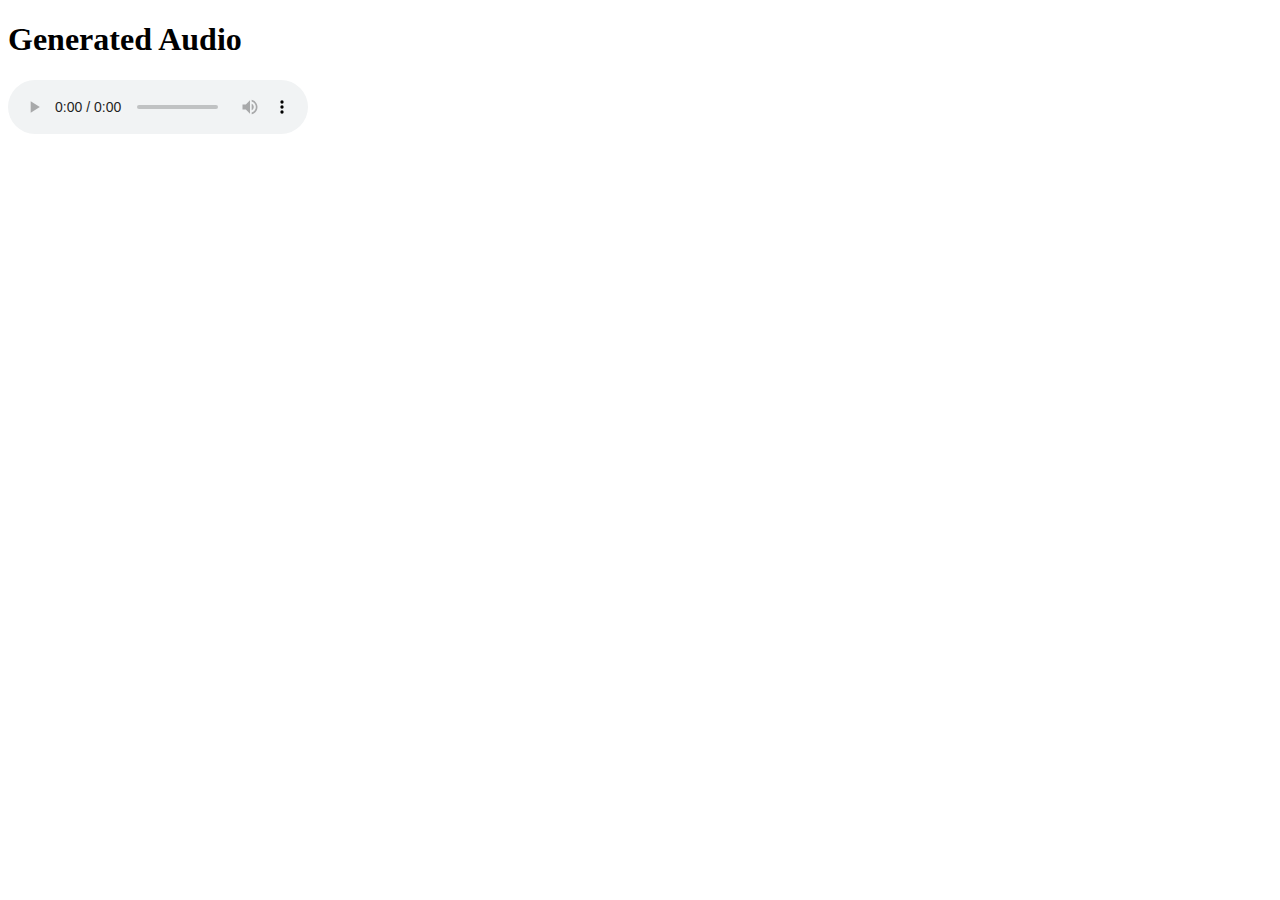
==== templates/play_audio.html @ 379db477 "Add front-end render audio page" ====
<!DOCTYPE html>
<html lang="en">
<head>
    <meta charset="UTF-8">
    <title>Play Audio</title>
    <!-- Include any additional CSS or JS here -->
</head>
<body>
    <h1>Generated Audio</h1>
    <audio controls>
        <source src="{{ url_for('static', filename=audio_path) }}" type="audio/wav">
        Your browser does not support the audio element.
    </audio>
</body>
</html>
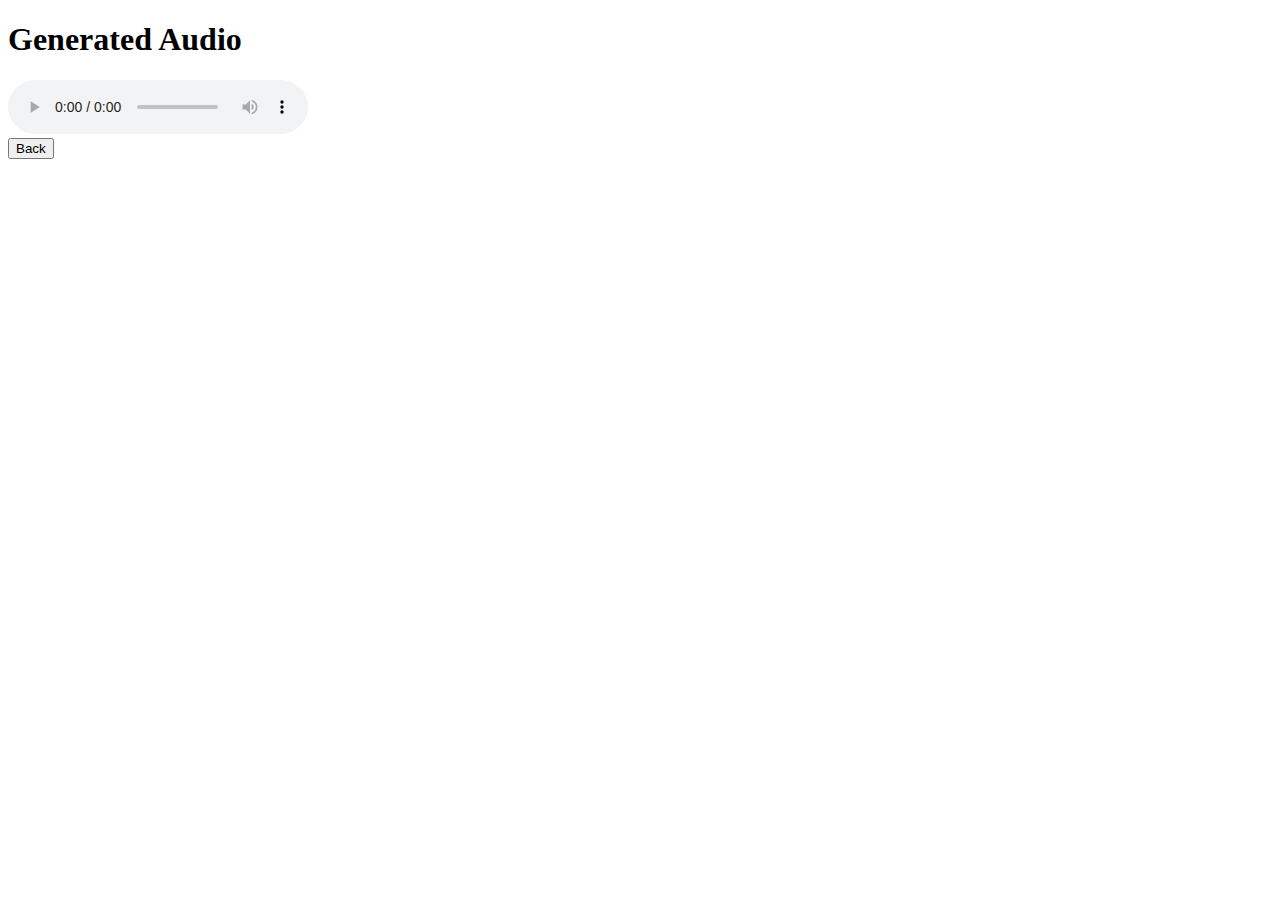
==== commit ec44b9e9: "Add error page" ====
--- a/templates/play_audio.html
+++ b/templates/play_audio.html
@@ -2,14 +2,21 @@
 <html lang="en">
 <head>
     <meta charset="UTF-8">
+    <meta name="viewport" content="width=device-width, initial-scale=1.0">
     <title>Play Audio</title>
     <!-- Include any additional CSS or JS here -->
+    <link rel="stylesheet" href="static/css/style.css">
 </head>
 <body>
-    <h1>Generated Audio</h1>
-    <audio controls>
-        <source src="{{ url_for('static', filename=audio_path) }}" type="audio/wav">
-        Your browser does not support the audio element.
-    </audio>
+    <div class="container">
+        <h1>Generated Audio</h1>
+        <audio controls>
+            <source src="{{ url_for('static', filename=audio_path) }}" type="audio/wav">
+            Your browser does not support the audio element.
+        </audio>
+        <form action="/back" method="get">
+            <button type="submit">Back</button>
+        </form>
+    </div>
 </body>
 </html>